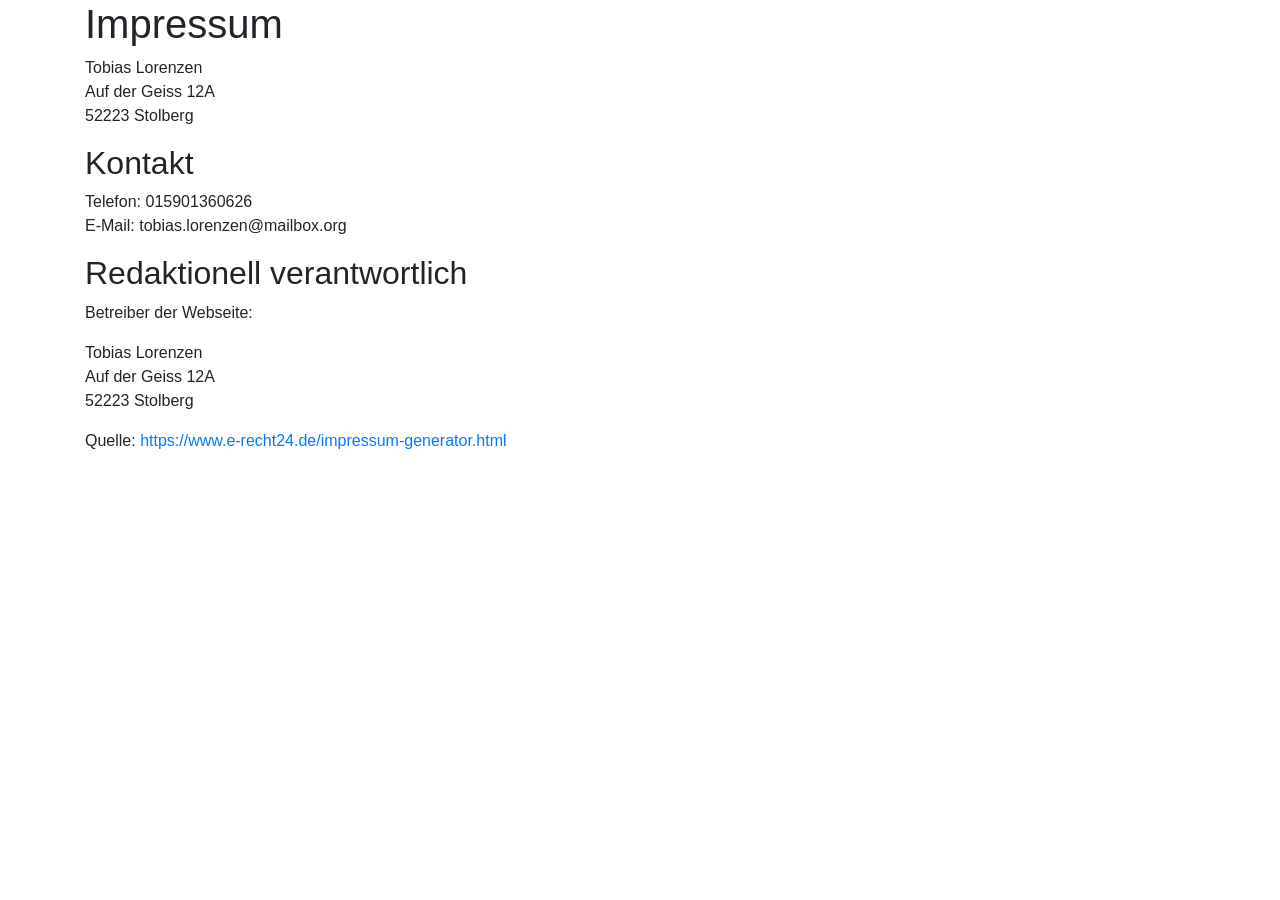
==== impressum.html @ b5ecd6c9 "Add files via upload" ====
<!DOCTYPE html>
<html lang="de">

<head>
    <meta charset="UTF-8">
    <meta name="viewport" content="width=device-width, initial-scale=1.0">
    <title>Impressum</title>
    <link href="https://stackpath.bootstrapcdn.com/bootstrap/4.5.2/css/bootstrap.min.css" rel="stylesheet">
</head>

<body>
    <div class="container">
        <h1>Impressum</h1>

        <p>Tobias Lorenzen<br />
            Auf der Geiss 12A<br />
            52223 Stolberg</p>

        <h2>Kontakt</h2>
        <p>Telefon: 015901360626<br />
            E-Mail: tobias.lorenzen@mailbox.org</p>

        <h2>Redaktionell verantwortlich</h2>
        <p>Betreiber der Webseite:</p>
        <p>Tobias Lorenzen<br />
            Auf der Geiss 12A<br />
            52223 Stolberg</p>

        <p>Quelle: <a
                href="https://www.e-recht24.de/impressum-generator.html">https://www.e-recht24.de/impressum-generator.html</a>
        </p>

    </div>
</body>

</html>
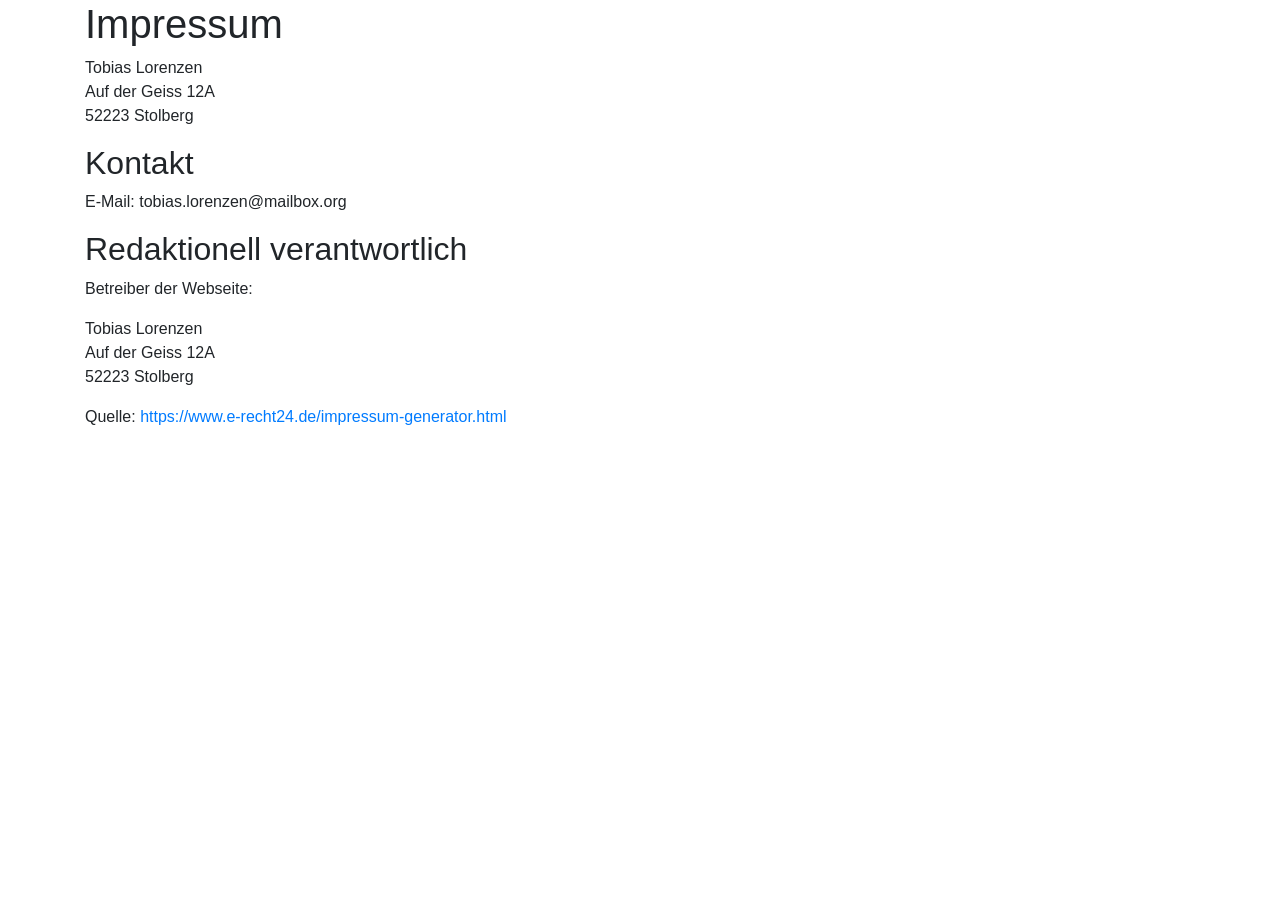
==== commit 8d40ab73: "impressum.html aktualisieren" ====
--- a/impressum.html
+++ b/impressum.html
@@ -17,8 +17,7 @@
             52223 Stolberg</p>
 
         <h2>Kontakt</h2>
-        <p>Telefon: 015901360626<br />
-            E-Mail: tobias.lorenzen@mailbox.org</p>
+        <p>E-Mail: tobias.lorenzen@mailbox.org</p>
 
         <h2>Redaktionell verantwortlich</h2>
         <p>Betreiber der Webseite:</p>
